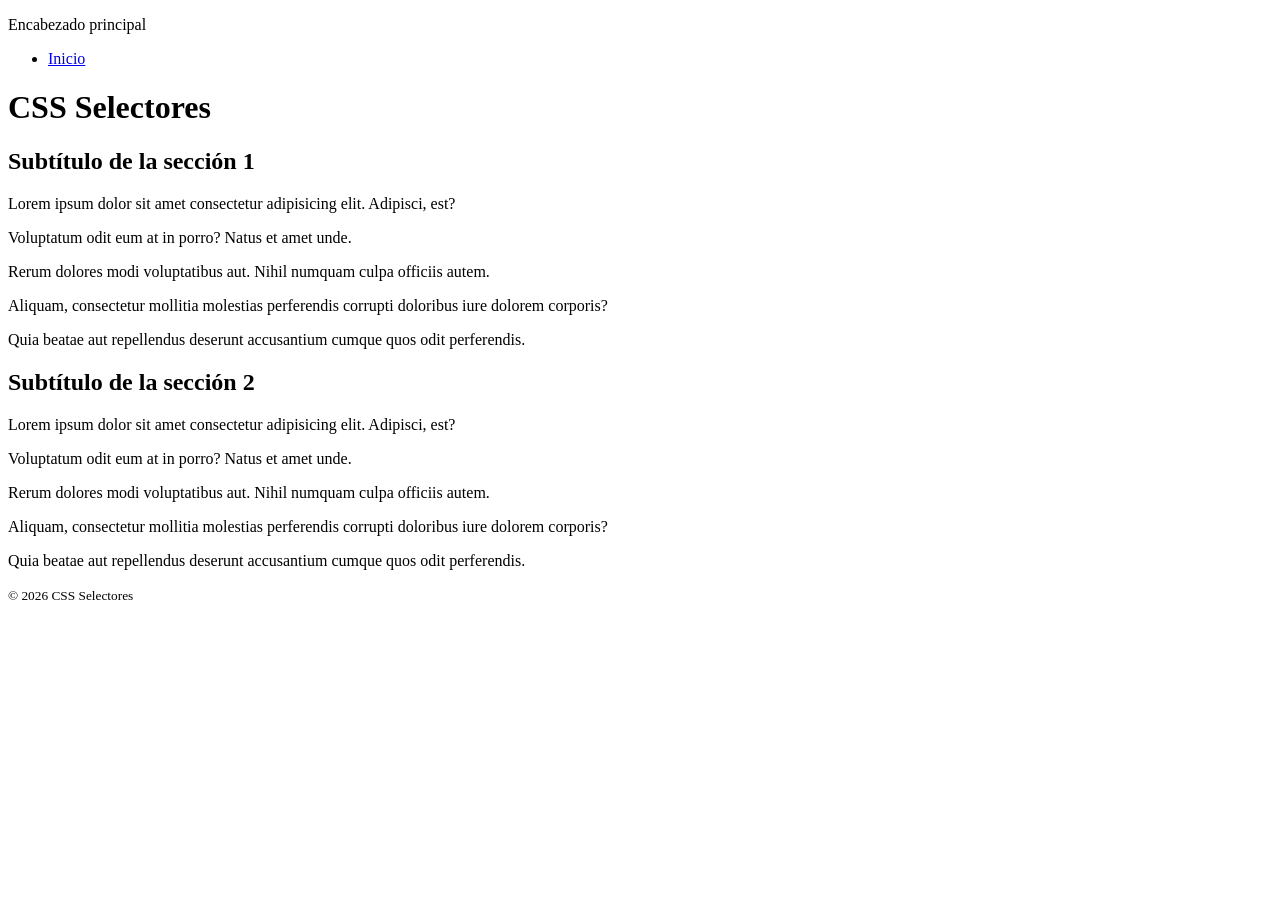
==== index.html @ 5596b692 "Agregamos elementos semanticos al index.html" ====
<!DOCTYPE html>
<html lang="es">
<head>
    <meta charset="UTF-8">
    <meta name="viewport" content="width=device-width, initial-scale=1.0">
    <title>CSS Selectores</title>
</head>
<body>
    <header>
        <p>Encabezado principal</p>
    </header>

    <nav>
        <ul>
            <li><a href="index.html">Inicio</a></li>
        </ul>
    </nav>

    <main>
        <h1>CSS Selectores</h1>

        <section>
            <h2>Subtítulo de la sección 1</h2>
            <p>Lorem ipsum dolor sit amet consectetur adipisicing elit. Adipisci, est?</p>
            <p>Voluptatum odit eum at in porro? Natus et amet unde.</p>
            <p>Rerum dolores modi voluptatibus aut. Nihil numquam culpa officiis autem.</p>
            <p>Aliquam, consectetur mollitia molestias perferendis corrupti doloribus iure dolorem corporis?</p>
            <p>Quia beatae aut repellendus deserunt accusantium cumque quos odit perferendis.</p>
        </section>

        <section>
            <h2>Subtítulo de la sección 2</h2>
            <p>Lorem ipsum dolor sit amet consectetur adipisicing elit. Adipisci, est?</p>
            <p>Voluptatum odit eum at in porro? Natus et amet unde.</p>
            <p>Rerum dolores modi voluptatibus aut. Nihil numquam culpa officiis autem.</p>
            <p>Aliquam, consectetur mollitia molestias perferendis corrupti doloribus iure dolorem corporis?</p>
            <p>Quia beatae aut repellendus deserunt accusantium cumque quos odit perferendis.</p>
        </section>
    </main>

    <footer>
        <small>&copy; 2026 CSS Selectores</small>
    </footer>
</body>
</html>
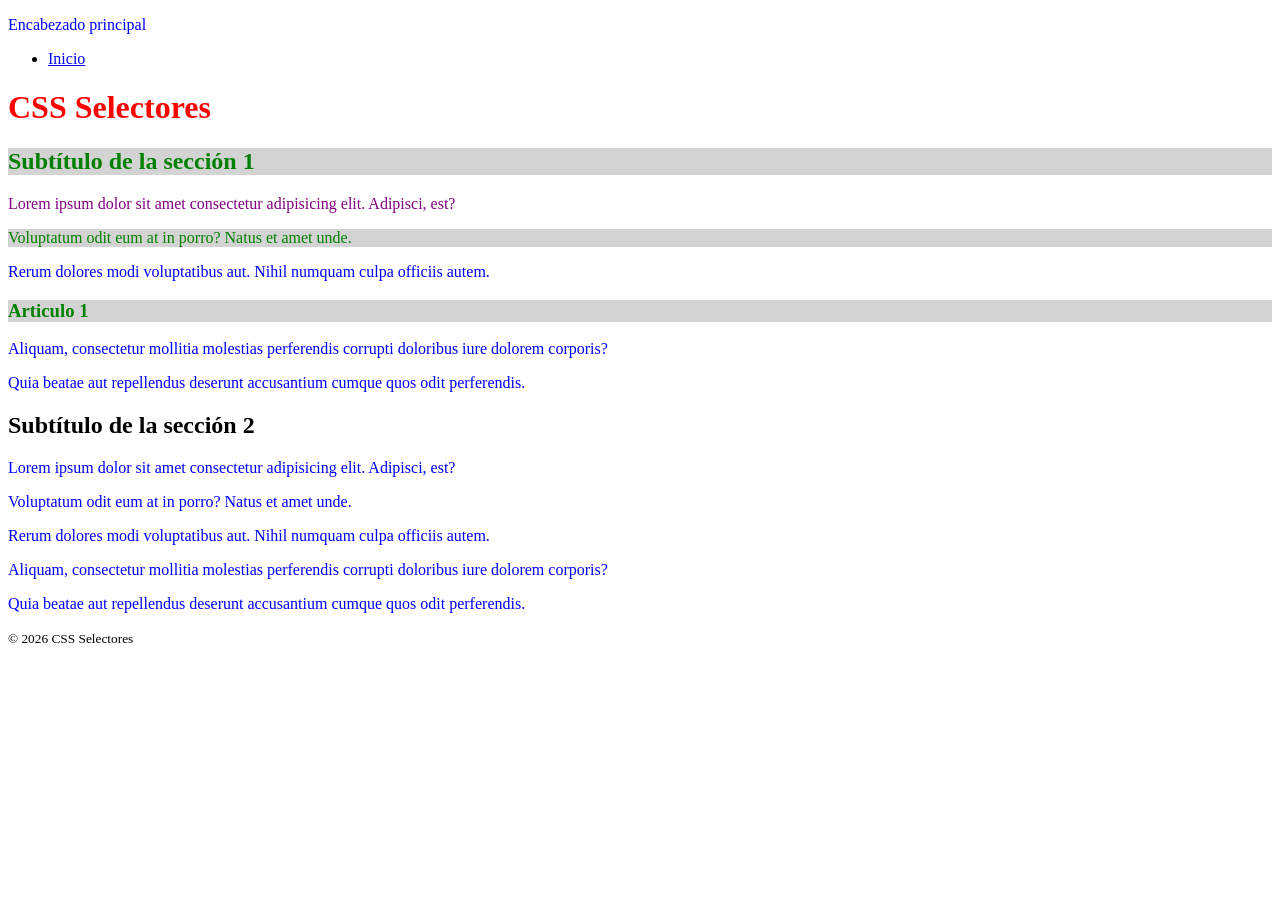
==== commit 764d7c58: "Selectores basicos" ====
--- a/index.html
+++ b/index.html
@@ -1,45 +1,74 @@
-<!DOCTYPE html>
+<!doctype html>
 <html lang="es">
-<head>
-    <meta charset="UTF-8">
-    <meta name="viewport" content="width=device-width, initial-scale=1.0">
+  <head>
+    <meta charset="UTF-8" />
+    <meta name="viewport" content="width=device-width, initial-scale=1.0" />
     <title>CSS Selectores</title>
-</head>
-<body>
+    <link rel="stylesheet" href="style.css" />
+  </head>
+  <body>
     <header>
-        <p>Encabezado principal</p>
+      <p>Encabezado principal</p>
     </header>
 
     <nav>
-        <ul>
-            <li><a href="index.html">Inicio</a></li>
-        </ul>
+      <ul>
+        <li><a href="index.html">Inicio</a></li>
+      </ul>
     </nav>
 
     <main>
-        <h1>CSS Selectores</h1>
+      <h1>CSS Selectores</h1>
 
-        <section>
-            <h2>Subtítulo de la sección 1</h2>
-            <p>Lorem ipsum dolor sit amet consectetur adipisicing elit. Adipisci, est?</p>
-            <p>Voluptatum odit eum at in porro? Natus et amet unde.</p>
-            <p>Rerum dolores modi voluptatibus aut. Nihil numquam culpa officiis autem.</p>
-            <p>Aliquam, consectetur mollitia molestias perferendis corrupti doloribus iure dolorem corporis?</p>
-            <p>Quia beatae aut repellendus deserunt accusantium cumque quos odit perferendis.</p>
-        </section>
+      <section>
+        <h2 class="color-verde">Subtítulo de la sección 1</h2>
+        <p id="primer-parrafo">
+          Lorem ipsum dolor sit amet consectetur adipisicing elit. Adipisci,
+          est?
+        </p>
+        <p class="color-verde">Voluptatum odit eum at in porro? Natus et amet unde.</p>
+        <p>
+          Rerum dolores modi voluptatibus aut. Nihil numquam culpa officiis
+          autem.
+        </p>
 
-        <section>
-            <h2>Subtítulo de la sección 2</h2>
-            <p>Lorem ipsum dolor sit amet consectetur adipisicing elit. Adipisci, est?</p>
-            <p>Voluptatum odit eum at in porro? Natus et amet unde.</p>
-            <p>Rerum dolores modi voluptatibus aut. Nihil numquam culpa officiis autem.</p>
-            <p>Aliquam, consectetur mollitia molestias perferendis corrupti doloribus iure dolorem corporis?</p>
-            <p>Quia beatae aut repellendus deserunt accusantium cumque quos odit perferendis.</p>
-        </section>
+        <article>
+          <h3 class="color-verde">Articulo 1</h3>
+          <p>
+            Aliquam, consectetur mollitia molestias perferendis corrupti
+            doloribus iure dolorem corporis?
+          </p>
+          <p>
+            Quia beatae aut repellendus deserunt accusantium cumque quos odit
+            perferendis.
+          </p>
+        </article>
+      </section>
+
+      <section>
+        <h2>Subtítulo de la sección 2</h2>
+        <p>
+          Lorem ipsum dolor sit amet consectetur adipisicing elit. Adipisci,
+          est?
+        </p>
+        <p>Voluptatum odit eum at in porro? Natus et amet unde.</p>
+        <p>
+          Rerum dolores modi voluptatibus aut. Nihil numquam culpa officiis
+          autem.
+        </p>
+        <p>
+          Aliquam, consectetur mollitia molestias perferendis corrupti doloribus
+          iure dolorem corporis?
+        </p>
+        <p>
+          Quia beatae aut repellendus deserunt accusantium cumque quos odit
+          perferendis.
+        </p>
+      </section>
     </main>
 
     <footer>
-        <small>&copy; 2026 CSS Selectores</small>
+      <small>&copy; 2026 CSS Selectores</small>
     </footer>
-</body>
-</html>+  </body>
+</html>
--- a/style.css
+++ b/style.css
@@ -0,0 +1,17 @@
+h1 {
+    color: red;
+}
+
+p {
+    color: blue;
+}
+
+.color-verde {
+    color: green;
+    background-color: lightgray;
+}
+
+#primer-parrafo {
+    color: purple;
+    background-color: transparent;
+}
